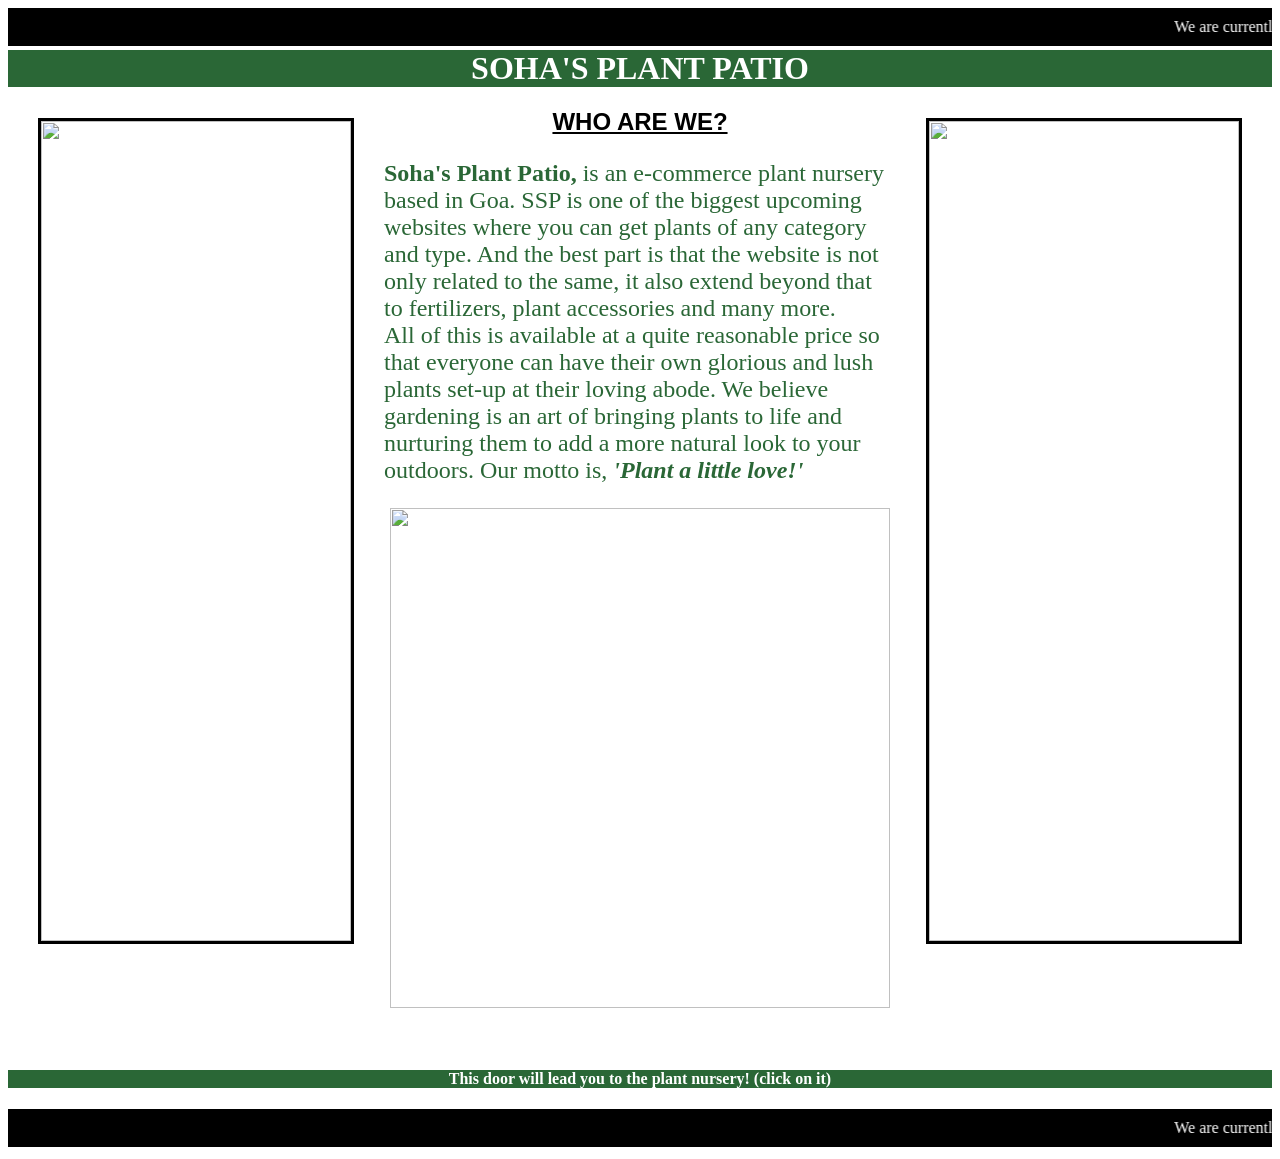
==== online-plant-nursery/index.html @ 16d0b0d0 "Rename csspg1.html to index.html" ====
<!DOCTYPE html>
<html>
<head>
<link rel="stylesheet" type="text/css" href="styling.css"/>
</head>
<body>
<marquee>We are currently accepting orders from all over India, but dispatch will be done after 10 business days due to COVID-19 
restrictions. Thank you for supporting us!</marquee>
<h1>SOHA'S PLANT PATIO</h1>
<img src="hand1.png" align="right" border=3 bordercolor="brown" hspace=30 vspace=10 width=310 height=820>
<img src="hand1.png" align="left" border=3 bordercolor="brown" hspace=30 vspace=10 width=310 height=820>
<h2><u>WHO ARE WE?</u></h2>
<p><b>Soha's Plant Patio,</b> is an e-commerce plant nursery based in Goa.
SSP is one of the biggest upcoming websites where you can get plants of any category and type.
 And the best part is that the website is not only related to the same, it also extend beyond that to
 fertilizers, plant accessories and many more.<br>
All of this is available at a quite reasonable price so that everyone can have their own glorious and lush 
plants set-up at their loving abode.
We believe gardening is an art of bringing plants to life
 and nurturing them to add a more natural look to your outdoors. Our motto is, <b><i>'Plant a little love!'</i></b></p>
 <center><a href="csspg2.html"><img src="door2.png" width=500 height=500></a><br><br><br>
 <h4>This door will lead you to the plant nursery! (click on it)</h4></center>
<marquee>We are currently accepting orders from all over India, but dispatch will be done after 10 business days due to COVID-19 
restrictions. Thank you for supporting us!</marquee>
</body>
</html>
---- online-plant-nursery/styling.css ----
body {
background-color:white;
}
marquee {
	color:white;
	background:black;
	 padding-top: 10px;
    padding-bottom: 10px;
}
h1 {
 margin-top:0px;
 background-color:#2A6736;
 text-align:center; 
 color:white; 
 font-family:calibiri;
}
h2 {
 margin-top:0px;
 text-align:center; 
 color:black; 
 font-family:arial;
}

th, td {
  padding: 15px;
}
p {
font-family: calibiri;
font-size:150%;
 color: #2A6736;
}
h4 {
	background-color:#2A6736;
	color:white;
}

table {
border-width:thick;
border-color:#2A6736;
border-style: inset;
border-width:5;
}
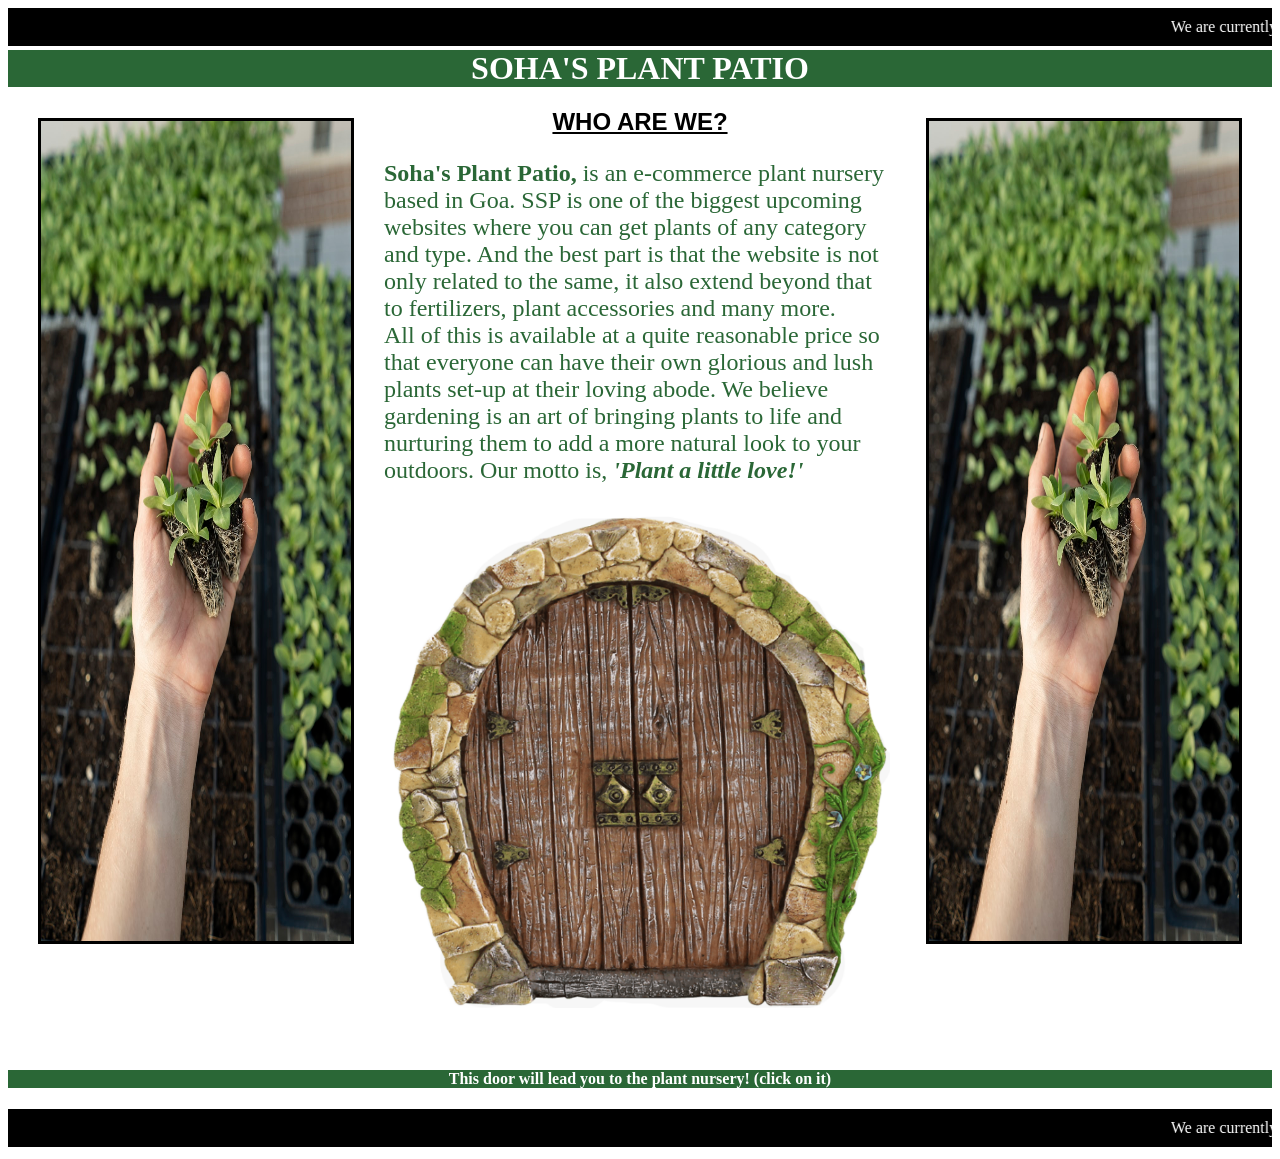
==== commit 85b5471f: "Update index.html" ====
--- a/online-plant-nursery/index.html
+++ b/online-plant-nursery/index.html
@@ -7,8 +7,8 @@
 <marquee>We are currently accepting orders from all over India, but dispatch will be done after 10 business days due to COVID-19 
 restrictions. Thank you for supporting us!</marquee>
 <h1>SOHA'S PLANT PATIO</h1>
-<img src="hand1.png" align="right" border=3 bordercolor="brown" hspace=30 vspace=10 width=310 height=820>
-<img src="hand1.png" align="left" border=3 bordercolor="brown" hspace=30 vspace=10 width=310 height=820>
+<img src="images-used/hand1.png" align="right" border=3 bordercolor="brown" hspace=30 vspace=10 width=310 height=820>
+<img src="images-used/hand1.png" align="left" border=3 bordercolor="brown" hspace=30 vspace=10 width=310 height=820>
 <h2><u>WHO ARE WE?</u></h2>
 <p><b>Soha's Plant Patio,</b> is an e-commerce plant nursery based in Goa.
 SSP is one of the biggest upcoming websites where you can get plants of any category and type.
@@ -18,7 +18,7 @@
 plants set-up at their loving abode.
 We believe gardening is an art of bringing plants to life
  and nurturing them to add a more natural look to your outdoors. Our motto is, <b><i>'Plant a little love!'</i></b></p>
- <center><a href="csspg2.html"><img src="door2.png" width=500 height=500></a><br><br><br>
+ <center><a href="csspg2.html"><img src="images-used/door2.png" width=500 height=500></a><br><br><br>
  <h4>This door will lead you to the plant nursery! (click on it)</h4></center>
 <marquee>We are currently accepting orders from all over India, but dispatch will be done after 10 business days due to COVID-19 
 restrictions. Thank you for supporting us!</marquee>
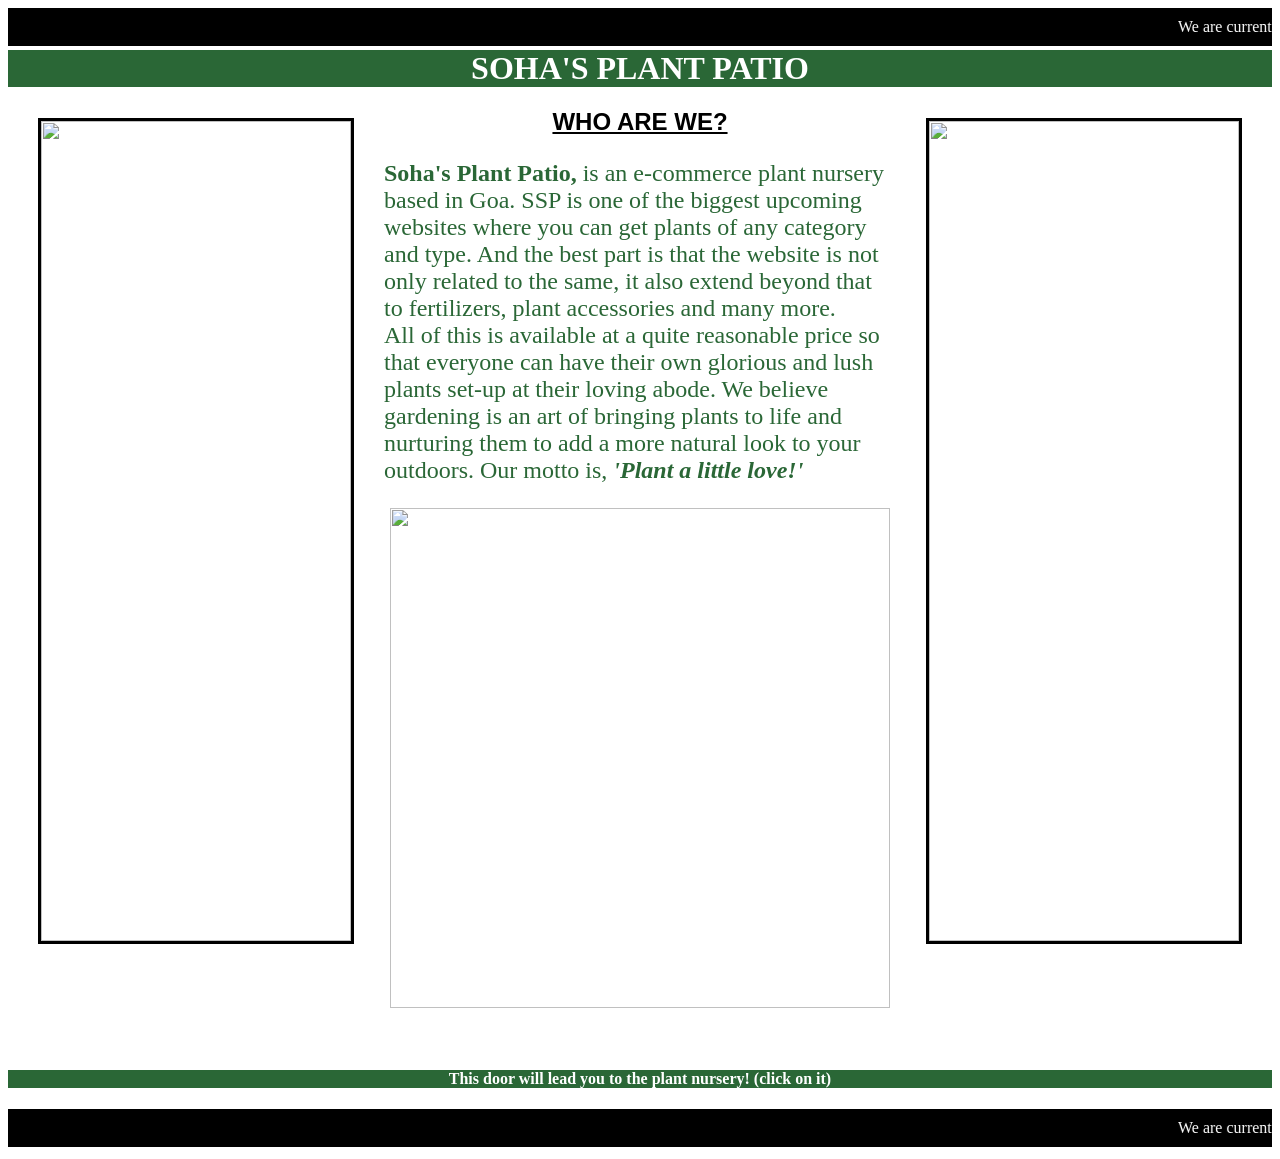
==== commit a9f92746: "Update index.html" ====
--- a/online-plant-nursery/index.html
+++ b/online-plant-nursery/index.html
@@ -7,8 +7,8 @@
 <marquee>We are currently accepting orders from all over India, but dispatch will be done after 10 business days due to COVID-19 
 restrictions. Thank you for supporting us!</marquee>
 <h1>SOHA'S PLANT PATIO</h1>
-<img src="images-used/hand1.png" align="right" border=3 bordercolor="brown" hspace=30 vspace=10 width=310 height=820>
-<img src="images-used/hand1.png" align="left" border=3 bordercolor="brown" hspace=30 vspace=10 width=310 height=820>
+<img src="hand1.png" align="right" border=3 bordercolor="brown" hspace=30 vspace=10 width=310 height=820>
+<img src="hand1.png" align="left" border=3 bordercolor="brown" hspace=30 vspace=10 width=310 height=820>
 <h2><u>WHO ARE WE?</u></h2>
 <p><b>Soha's Plant Patio,</b> is an e-commerce plant nursery based in Goa.
 SSP is one of the biggest upcoming websites where you can get plants of any category and type.
@@ -18,7 +18,7 @@
 plants set-up at their loving abode.
 We believe gardening is an art of bringing plants to life
  and nurturing them to add a more natural look to your outdoors. Our motto is, <b><i>'Plant a little love!'</i></b></p>
- <center><a href="csspg2.html"><img src="images-used/door2.png" width=500 height=500></a><br><br><br>
+ <center><a href="csspg2.html"><img src="door2.png" width=500 height=500></a><br><br><br>
  <h4>This door will lead you to the plant nursery! (click on it)</h4></center>
 <marquee>We are currently accepting orders from all over India, but dispatch will be done after 10 business days due to COVID-19 
 restrictions. Thank you for supporting us!</marquee>
